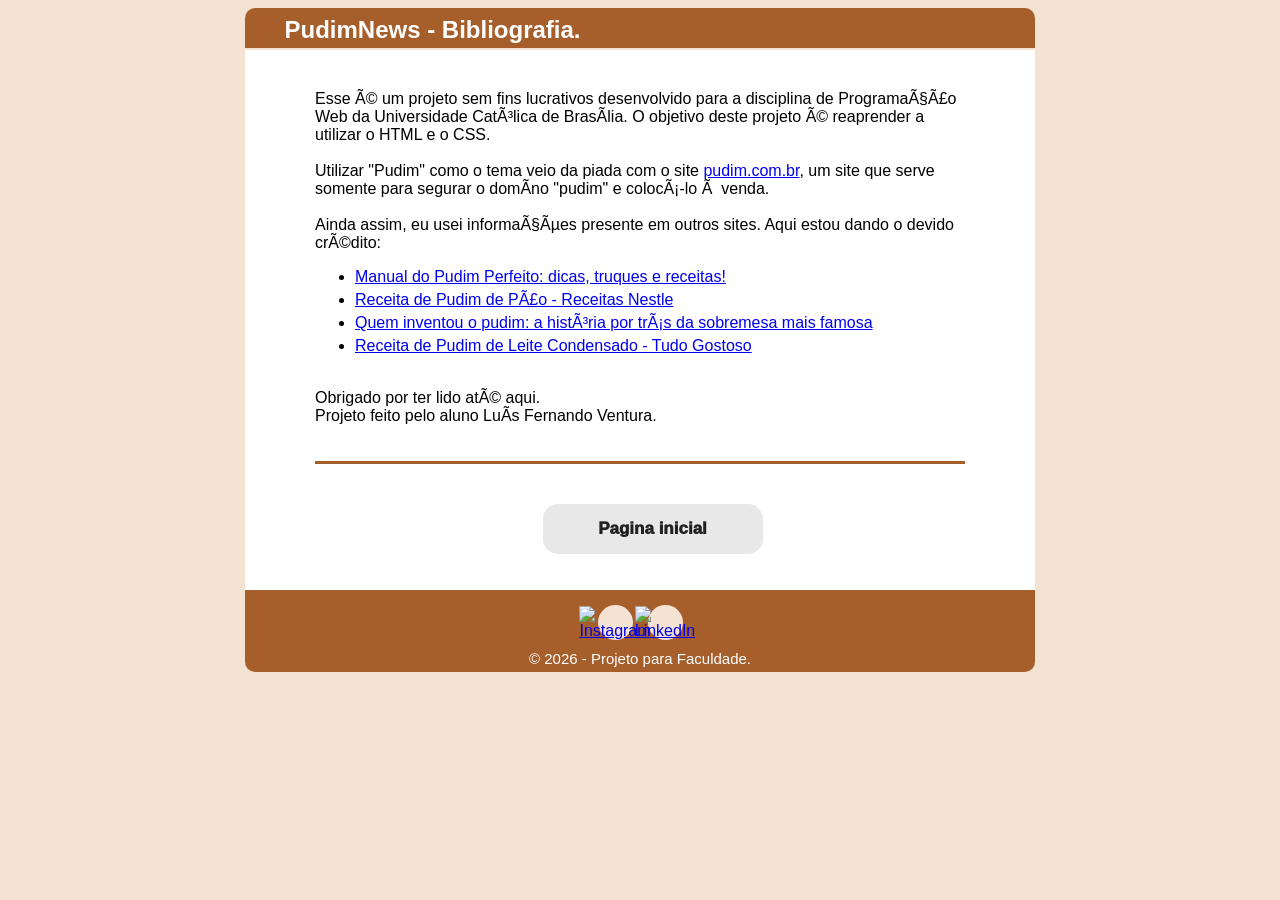
==== public/bibliografia.html @ f9066667 "Alterando estrutura do projeto Movi arquivos das pastas model e view para a pasta public, para melho" ====
<head><meta http-equiv="Content-Type" content="text/html; charset=windows-1252">
    <title>PudimNews - Seu portal de notícias sobre pudins</title>
    <link rel="stylesheet" href="style.css">
</head>
<header>
<h2>PudimNews - Bibliografia.</h2>
</header>
<body>
<div>
    <div class="container">
       
        Esse é um projeto sem fins lucrativos desenvolvido para a disciplina de Programação Web da Universidade Católica de Brasília. O objetivo deste projeto é reaprender a utilizar o HTML e o CSS. <br> <br>
        Utilizar "Pudim" como o tema veio da piada com o site <a href="https://pudim.com.br" target="_blank">pudim.com.br</a>, um site que serve somente para segurar o domíno "pudim" e colocá-lo à venda. <br> <br>
        Ainda assim, eu usei informações presente em outros sites. Aqui estou dando o devido crédito:

        <ul>
            <li><a href="https://www.receitasnestle.com.br/artigos/pudim-perfeito" target="_blank">Manual do Pudim Perfeito: dicas, truques e receitas!
            </a></li>
            <li><a href="https://www.receitasnestle.com.br/receitas/pudim-de-pao" target="_blank">Receita de Pudim de Pão - Receitas Nestle</a></li>
            <li><a href="https://www.noticiasdefloriano.com.br/culinaria/quem-inventou-o-pudim/" target="_blank">Quem inventou o pudim: a história por trás da sobremesa mais famosa</a></li>
            <li><a href="https://www.tudogostoso.com.br/receita/31593-pudim-de-leite-condensado.html" target="_blank">Receita de Pudim de Leite Condensado - Tudo Gostoso</a></li>
        </ul>

        <br>

        Obrigado por ter lido até aqui. <br>
        Projeto feito pelo aluno Luís Fernando Ventura.<br>
 
        <br> <br>
        <hr>

        <div>
            <ul class="bottons"> 
                <li>
                    <a href="index.html"><button> Pagina inicial </button></a>
            </ul>
        </div>
        <footer>
        <ul class="social-links">
            <li>
                <a href="https://www.instagram.com/luissfer.vtr/" target="_blank" aria-label="Instagram">
                    <img src="https://cdn.jsdelivr.net/gh/simple-icons/simple-icons/icons/instagram.svg" alt="Instagram">
                </a>
            </li>
            <li>
                <a href="https://www.linkedin.com/in/luis-fernando-ventura-ferreira-954621301/" target="_blank" aria-label="LinkedIn">
                    <img src="https://cdn.jsdelivr.net/gh/simple-icons/simple-icons/icons/linkedin.svg" alt="LinkedIn">
                </a>
            </li>
        </ul>
        <div class="footer-text">
            &copy; 2026 - Projeto para Faculdade.
        </div>
    </footer>
    </div>
</div>
</body>
</html>
---- public/style.css ----
body {
    background-color: #F4E3D3;
    margin: 0px;
    padding: 0px;
    display: block;
    margin: 8px;
    font-family: Arial, Helvetica, sans-serif;
}

.container {
    width: 650px;
    background-color: #FFF;
    position: relative;
    padding: 40px 70px;
    position: absolute;
    top: 50px;
    bottom: auto;
    left: 50%;
    margin-left: -395px;
}

div {
    display: block;
    unicode-bidi: isolate;
}

img {
    overflow-clip-margin: content-box;
    overflow: clip;
    size: 5px;
}

footer {
    background-color: #A65F2B;
    position: inherit;
    width:790px;
    margin-left:-395px;
    left:50%;
    border-bottom-left-radius: 10px;
    border-bottom-right-radius: 10px;
    text-align: center;
}

header {
    z-index: 1000;
    background-color: #A65F2B;
    position: absolute;
    width:790px;
    margin-left:-395px;
    left:50%;
    height: 40px;
    color:white;
    border-top-left-radius: 10px;
    border-top-right-radius: 10px;
}

hr {
    border: none;
    border-top: 3px solid #A65F2B;
    margin: 0px 0;
}

h4 {
    font-family: Arial, Helvetica, sans-serif;
    color:white;
    text-align: center;
}

h2 {
    font-family: Arial, Helvetica, sans-serif;
    color: white;
    bottom:30%;
    position: relative;
    left:5%;
}

h1 {
    color: #7a451f;
}

ol li {
    margin-top: 10px;
}

.text {
    text-align: left;
    margin-top: 20px;
    font-size: 30px;
    font-family: Arial, Helvetica, sans-serif;
    font-weight: bold;
    color: #A65F2B;

}

.title {
    color: #A65F2B;
    font-family: Arial, Helvetica, sans-serif;
    text-align: left;
    font-size: larger;
    font-weight:600;

}

.footer-text {
    color: #FFF;
    font-family: Arial, Helvetica, sans-serif;
    text-align: center;
    position: relative;
    font-size: 15px;
    margin-bottom: 5px;
}

ul.bottons {
    color: #FFF;
    text-align: center;
    position: relative;
    margin-top:40px;
    
}

li {
    margin-top: 5px;
    position:inherit;
  
    button:first-child {
        margin-right: 15px
    }

    button:last-child {
        margin-bottom: 20px
    }
}

ul.social-links {
    list-style: none;
    padding: 0;
    margin: 10px 0;
    display: flex;
    justify-content: center;
    gap: 15px;
}

.social-links a {
    display: inline-block;
    width: 35px;
    height: 35px;
    background-color: #F4E3D3;
    border-radius: 50%;
    display: flex;
    align-items: center;
    justify-content: center;
    transition: background-color 0.3s;
}

.social-links a:hover {
    background-color: #C68642;
}    

/* From Uiverse.io by alexroumi */ 
button {
    padding: 15px 25px;
    border: unset;
    border-radius: 15px;
    color: #212121;
    z-index: 1;
    background: #e8e8e8;
    position: relative;
    font-weight: 1000;
    font-size: 17px;
    transition: all 250ms;
    overflow: hidden;
    min-width: 220px;
}

button::before {
    content: "";
    position: absolute;
    top: 0;
    left: 0;
    height: 100%;
    width: 0;
    border-radius: 15px;
    background-color: #A65F2B;
    z-index: -1;
    -webkit-box-shadow: 4px 8px 19px -3px rgba(0,0,0,0.27);
    box-shadow: 4px 8px 19px -3px rgba(0,0,0,0.27);
    transition: all 250ms
}

button:hover {
    color: #e8e8e8;
}

button:hover::before {
    width: 100%;
}
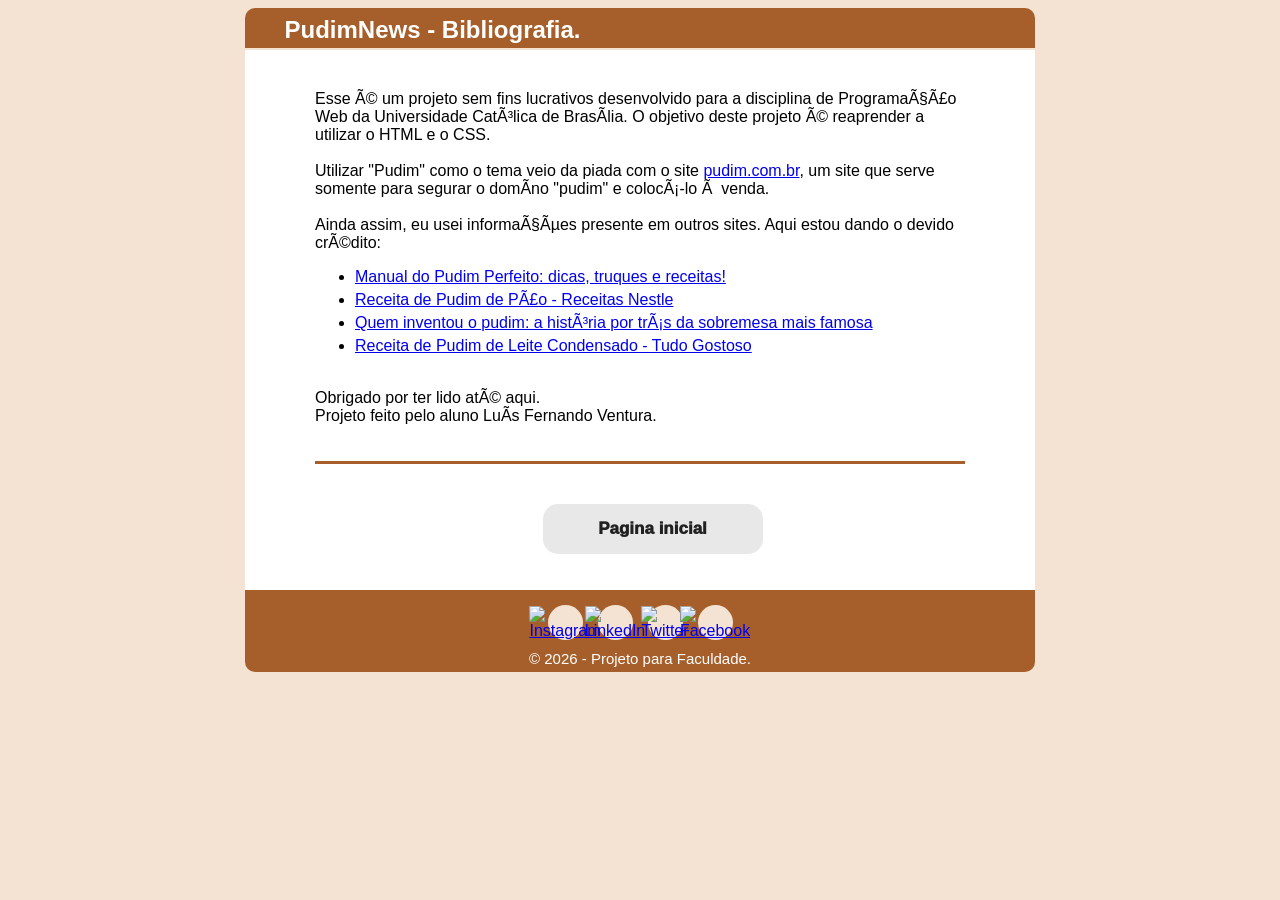
==== commit 87079a9d: "Alterando botões de compartilhamento Alterei os botões de compartilhamento de cada página. Também ad" ====
--- a/public/bibliografia.html
+++ b/public/bibliografia.html
@@ -39,13 +39,23 @@
         <footer>
         <ul class="social-links">
             <li>
-                <a href="https://www.instagram.com/luissfer.vtr/" target="_blank" aria-label="Instagram">
+                <a href="https://www.instagram.com/" target="_blank" aria-label="Instagram">
                     <img src="https://cdn.jsdelivr.net/gh/simple-icons/simple-icons/icons/instagram.svg" alt="Instagram">
                 </a>
             </li>
             <li>
-                <a href="https://www.linkedin.com/in/luis-fernando-ventura-ferreira-954621301/" target="_blank" aria-label="LinkedIn">
+                <a href="https://www.linkedin.com/sharing/share-offsite/?url=https://pudimnews.netlify.app/" target="_blank" aria-label="LinkedIn">
                     <img src="https://cdn.jsdelivr.net/gh/simple-icons/simple-icons/icons/linkedin.svg" alt="LinkedIn">
+                </a>
+            </li>
+            <li>
+                <a href="https://twitter.com/intent/tweet?url=https://pudimnews.netlify.app/" target="_blank" aria-label="Twitter">
+                    <img src="https://cdn.jsdelivr.net/gh/simple-icons/simple-icons/icons/twitter.svg" alt="Twitter">
+                </a>
+            </li>
+            <li>
+                <a href="https://www.facebook.com/sharer/sharer.php?u=https://pudimnews.netlify.app/" target="_blank" aria-label="Facebook">
+                    <img src="https://cdn.jsdelivr.net/gh/simple-icons/simple-icons/icons/facebook.svg" alt="Facebook">
                 </a>
             </li>
         </ul>
